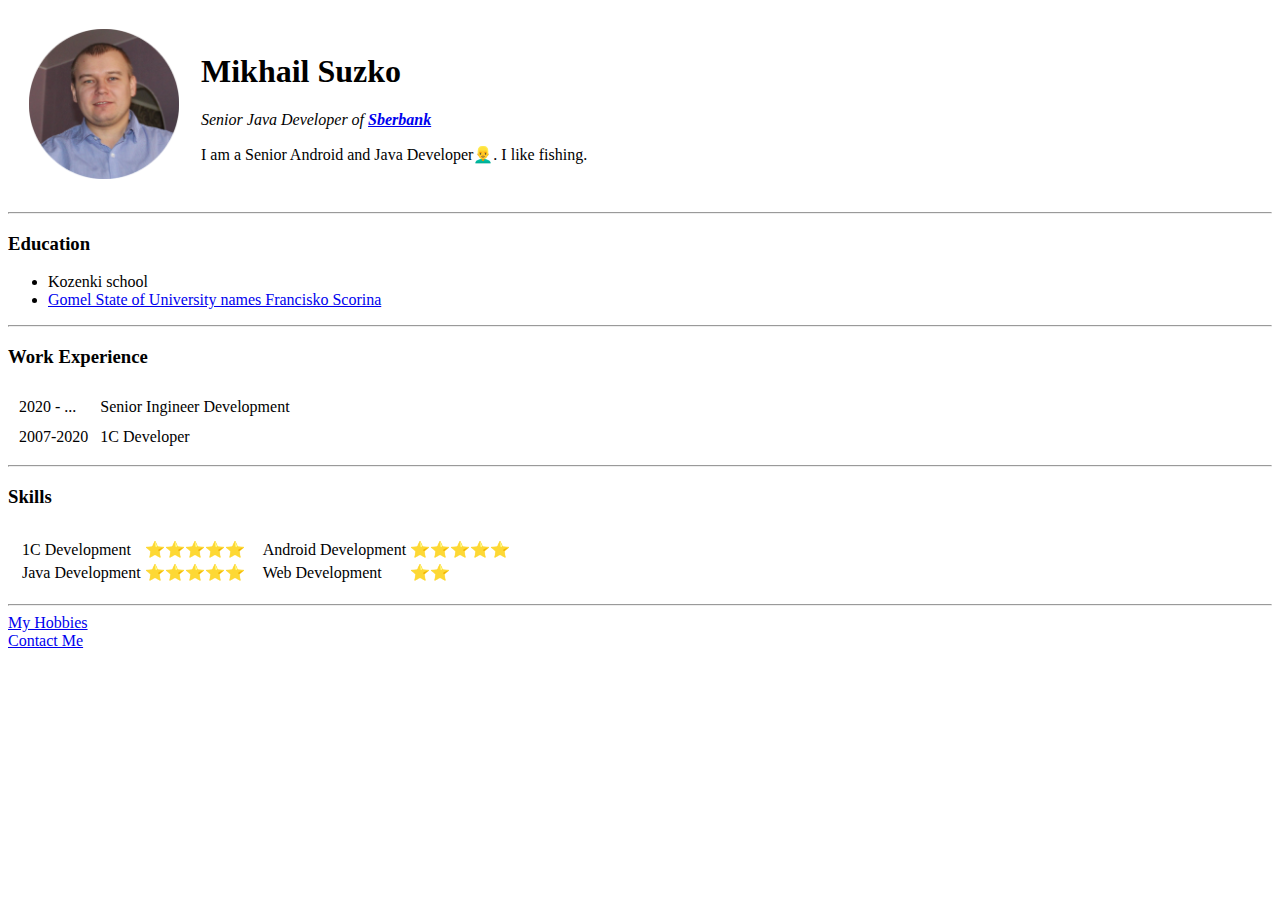
==== index.html @ 063c6866 "Add files via upload" ====
<!DOCTYPE html>
<html lang="en" dir="ltr">

<head>
  <meta charset="utf-8">
  <title>Mikhail's Personal Site</title>
</head>

<body>
  <table cellspacing="20">
    <tr>
      <td><img src="images/Mikhail.png" alt="Mikhail profile picture" height="150" width="150"></td>
      <td>
        <h1>Mikhail Suzko</h1>
        <p><em>Senior Java Developer of <strong><a href="https://www.sberbank.ru/">Sberbank</a></strong></em></p>
        <p>I am a Senior Android and Java Developer👱‍♂️. I like fishing.</p>
      </td>
    </tr>
  </table>

  <hr>

  <h3>Education</h3>
  <ul>
    <li>Kozenki school</li>
    <li><a href="https://www.gsu.by/">Gomel State of University names Francisko Scorina</a></li>
  </ul>
  <hr>
  <h3>Work Experience</h3>
  <table cellspacing="10">
    <tr>
      <td>2020 - ...</td>
      <td>Senior Ingineer Development</td>
    </tr>
    <tr>
      <td>2007-2020</td>
      <td>1C Developer</td>
    </tr>
  </table>
  <hr>
  <h3>Skills</h3>
  <table cellspacing="10">
    <tr>
      <td>
        <table>
          <tr>
            <td>1C Development</td>
            <td>⭐⭐⭐⭐⭐</td>
          </tr>
          <tr>
            <td>Java Development</td>
            <td>⭐⭐⭐⭐⭐</td>
          </tr>
        </table>
      </td>
      <td>
        <table>
          <tr>
            <td>Android Development</td>
            <td>⭐⭐⭐⭐⭐</td>
          </tr>
          <tr>
            <td>Web Development</td>
            <td>⭐⭐</td>
          </tr>
        </table>
      </td>
    </tr>
  </table>
  <hr>
  <a href="hobbies.html">My Hobbies</a> <br>
  <a href="contacts.html">Contact Me</a>
</body>

</html>
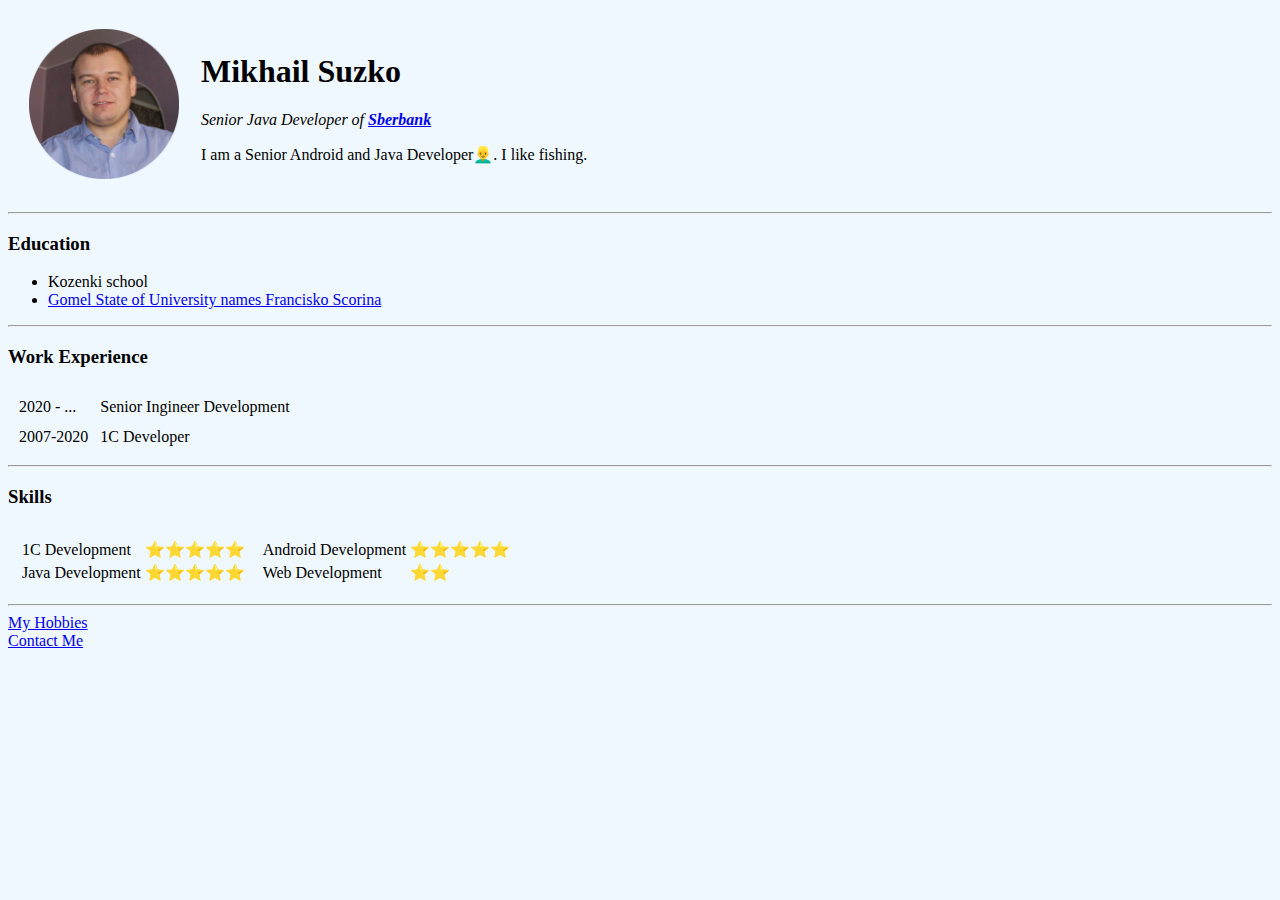
==== commit 16193c0b: "background color" ====
--- a/index.html
+++ b/index.html
@@ -6,7 +6,7 @@
   <title>Mikhail's Personal Site</title>
 </head>
 
-<body>
+<body style="background-color: aliceblue">
   <table cellspacing="20">
     <tr>
       <td><img src="images/Mikhail.png" alt="Mikhail profile picture" height="150" width="150"></td>
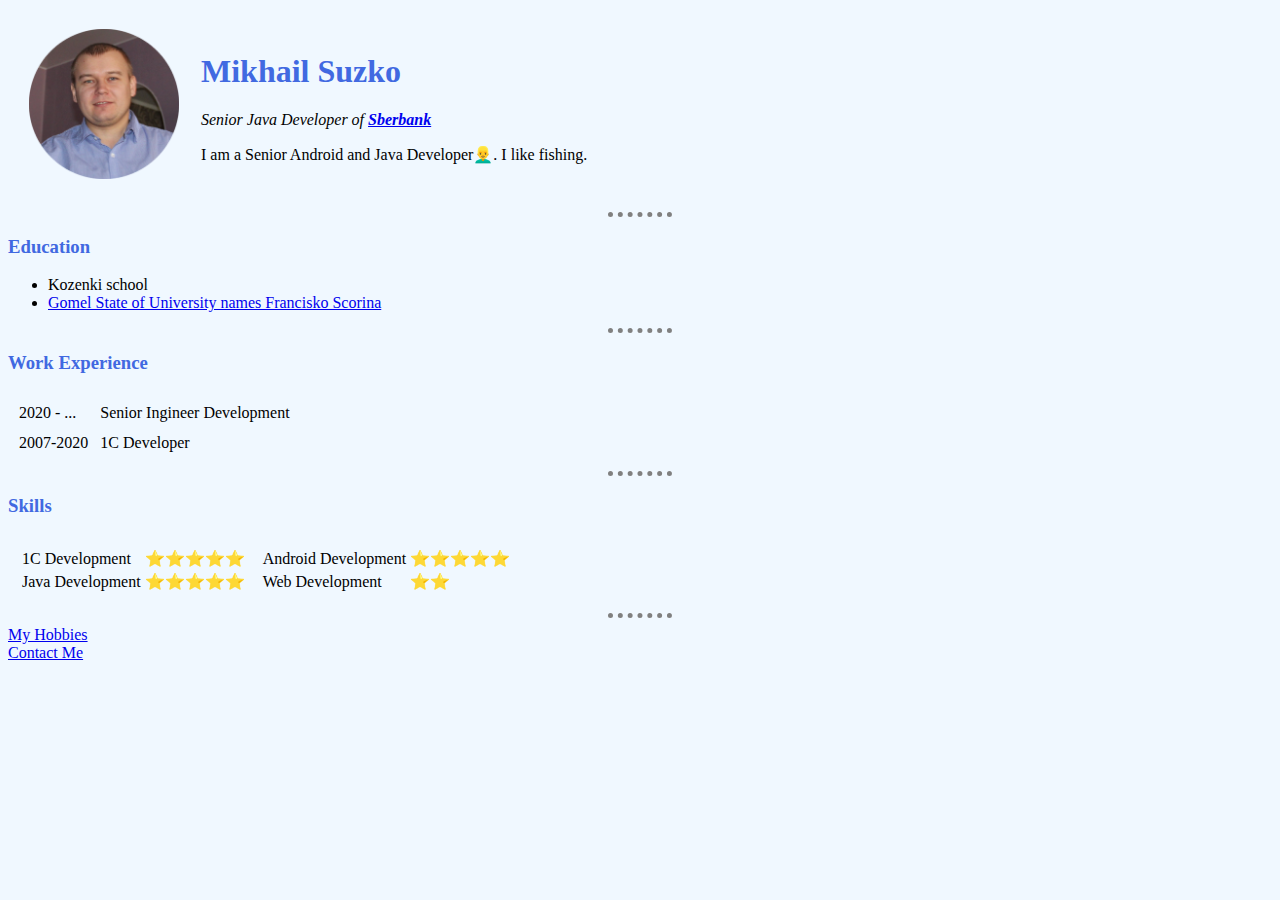
==== commit 3375c7fa: "css" ====
--- a/index.html
+++ b/index.html
@@ -4,9 +4,10 @@
 <head>
   <meta charset="utf-8">
   <title>Mikhail's Personal Site</title>
+  <link rel="stylesheet" href="css/styles.css">
 </head>
 
-<body style="background-color: aliceblue">
+<body>
   <table cellspacing="20">
     <tr>
       <td><img src="images/Mikhail.png" alt="Mikhail profile picture" height="150" width="150"></td>
--- a/css/styles.css
+++ b/css/styles.css
@@ -0,0 +1,18 @@
+body {
+  background-color: aliceblue;
+}
+hr {
+  border-style: none;
+  border-top-style: dotted;
+  border-color: grey;
+  border-width: 5px;
+  width: 5%;
+}
+
+h1 {
+  color: royalblue;
+}
+
+h3 {
+  color: royalblue;
+}
